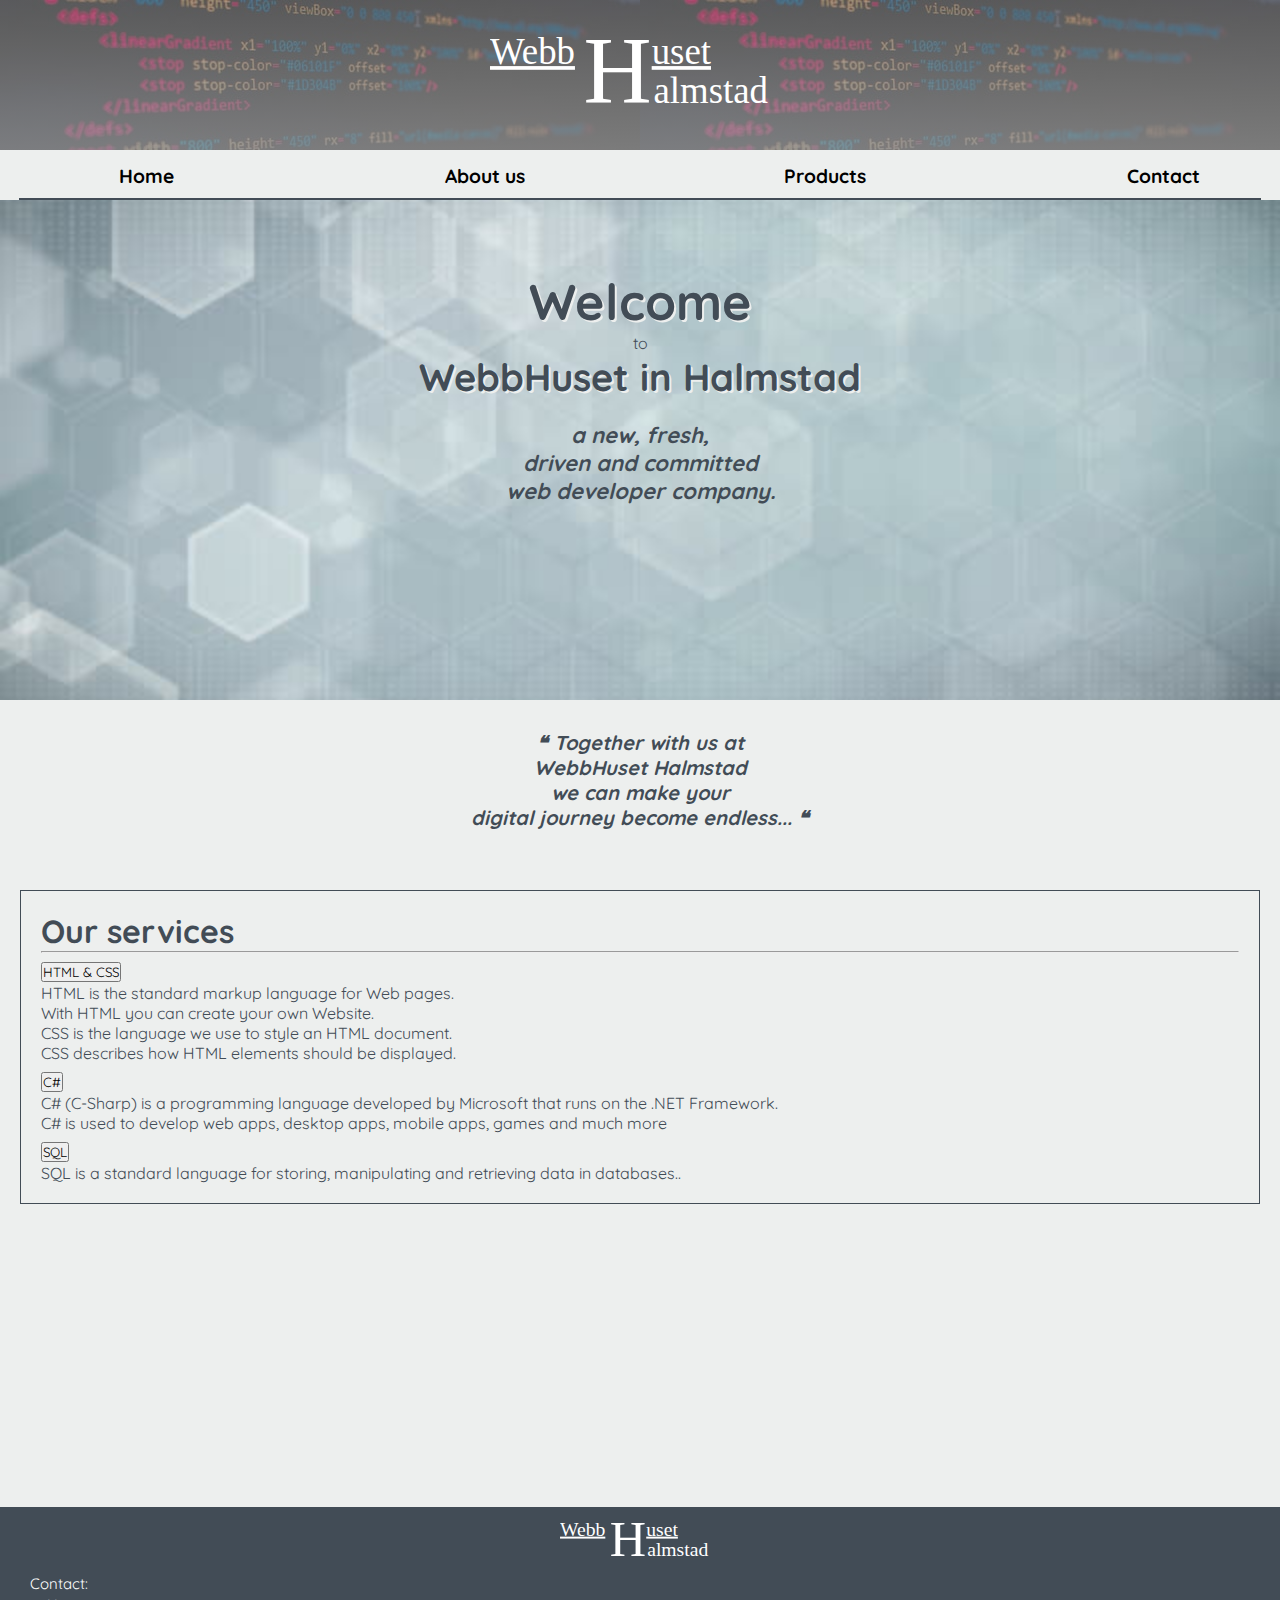
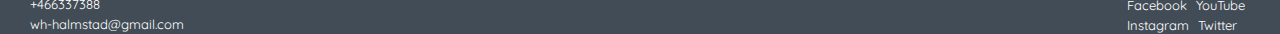
==== index.html @ 93f9631d "home-flex" ====
<!DOCTYPE html>
<html lang="en">
  <head>
   
 
    <title>WebbHuset Halmstad</title>
   
    
 
      
       <link rel="stylesheet" href="CSS/Home.css" />
       <link href="https://cdn.jsdelivr.net/npm/bootstrap@5.0.0-beta1/dist/css/bootstrap.min.css" rel="stylesheet" integrity="sha384-giJF6kkoqNQ00vy+HMDP7azOuL0xtbfIcaT9wjKHr8RbDVddVHyTfAAsrekwKmP1" crossorigin="anonymous">
    
       <link rel="stylesheet" href="CSS/Style.css" />
      
    <meta charset="utf-8">
    <meta name="viewport" content="width=device-width, initial-scale=1, shrink-to-fit=no">

  </head>
  <body><i class="fad fa-quote-right"></i>
  
    <!--Header-->

    <div class="container-head">
      <header>
        <div class="logo-div">
          <a href="/index.html"><img src="../IMAGES/WebbHusetHalmstadNavyBlue.svg"alt="WebbHuset Halmstad" class="logo1"/></a>
          <a href="/index.html"><img src="../IMAGES/WebbHusetHalmstadWhite.svg"alt="WebbHuset Halmstad" class="logo2"/></a>
  
        </div>
        <nav>
          <a href="#" class="hide-desktop">
            <img src="../IMAGES/Menu.svg" alt="toggle menu" class="menu" id="menu"/>
          </a>

          <ul class="show-desktop hide-mobile" id="nav">
            <li id="exit" class="exit-btn hide-desktop"><img src="../IMAGES/Exitbtnwhite2.0.svg" alt=""/>
            </li>
            <li><a href="index.html">Home</a></li>
            <li><a href="/HTML/Aboutus.html">About us</a></li>
            <li><a href="/HTML/Products.html">Products</a></li>
            <li><a href="/HTML/Contact.html">Contact</a></li>
          </ul>

          <hr class="header-line">
        </nav>
      </header>
    </div>

    <!--End header-->

    <!-- START Hompage -->
    
      <div class="home-container">
        <div class="home-background">
          <div class="home-text">
            <h1>Welcome </h1>
            to 
            <h2> WebbHuset in Halmstad</h2>
            <br>
            <h3>a new, fresh,
             <br> 
               driven and committed
            <br>
             web developer company.</h3>
            <br>
          </div>  
        </div>
       
         
          <div class="slogan">
            
            <h4>❝ Together with us at 
              <br>
              WebbHuset Halmstad 
              <br>
              we can make your 
              <br>
              digital journey become endless... ❝</h4>
              
          </div>
      
   
  
          <div class="services">
              <h1>Our services</h1>
              <hr>
                  <div class="accordion accordion-flush" id="accordionFlushExample">
                  <div class="accordion-item">
                    <h2 class="accordion-header" id="flush-headingOne">
                      <button class="accordion-button collapsed" type="button" data-bs-toggle="collapse" data-bs-target="#flush-collapseOne" aria-expanded="false" aria-controls="flush-collapseOne">
                        HTML & CSS
                      </button>
                    </h2>
                    <div id="flush-collapseOne" class="accordion-collapse collapse" aria-labelledby="flush-headingOne" data-bs-parent="#accordionFlushExample">
                      <div class="accordion-body">
                        HTML is the standard markup language for Web pages.
                        <br>
                        With HTML you can create your own Website.
                      <br>
                      CSS is the language we use to style an HTML document.
                        <br>
                      CSS describes how HTML elements should be displayed.</div>
                    </div>
                  </div>
                  <div class="accordion-item">
                    <h2 class="accordion-header" id="flush-headingTwo">
                      <button class="accordion-button collapsed" type="button" data-bs-toggle="collapse" data-bs-target="#flush-collapseTwo" aria-expanded="false" aria-controls="flush-collapseTwo">
                        C#
                      </button>
                    </h2>
                    <div id="flush-collapseTwo" class="accordion-collapse collapse" aria-labelledby="flush-headingTwo" data-bs-parent="#accordionFlushExample">
                      <div class="accordion-body">
                        C# (C-Sharp) is a programming language developed by Microsoft that runs on the .NET Framework.
                        <br>
                        C# is used to develop web apps, desktop apps, mobile apps, games and much more
                    </div>
                    </div>
                  </div>
                  <div class="accordion-item">
                    <h2 class="accordion-header" id="flush-headingThree">
                      <button class="accordion-button collapsed" type="button" data-bs-toggle="collapse" data-bs-target="#flush-collapseThree" aria-expanded="false" aria-controls="flush-collapseThree">
                        SQL
                      </button>
                    </h2>
                    <div id="flush-collapseThree" class="accordion-collapse collapse" aria-labelledby="flush-headingThree" data-bs-parent="#accordionFlushExample">
                      <div class="accordion-body"> SQL is a standard language for storing, manipulating and retrieving data in databases..</div>
                    </div>
                  </div>
                </div> 
          </div>            
    </div>
  


    <!-- End homepage-->

    
    <!--Footer-->

    <footer>
      <div class="footer-img">
        <img src="../IMAGES/WebbHusetHalmstadWhite.svg" alt="" />
      </div>
    
    
      <div id="footer-contact">
        <p>Contact:</p> 
        <ul>
          <li><a href="tel:+466337388">+466337388</a></li>
          <li><a href="mailto:wh-halmstad@gmail.com">wh-halmstad@gmail.com</a></li>
        </ul>
      </div>
    
      <div id="footer-socialmedia">
        <ul>
        <a href="https://www.facebook.com/edward.blom.50" target="_blank">Facebook</a>
        <a href="https://www.youtube.com/channel/UCk7eWKZqL73gvDHDbUajAyQ" target="_blank">YouTube</a>
    
        <br />
        <a href="https://www.instagram.com/edward_blom/?hl=sv" target="_blank"
        >Instagram</a
        >
        <a
        href="https://twitter.com/Edward_Blom?ref_src=twsrc%5Egoogle%7Ctwcamp%5Eserp%7Ctwgr%5Eauthor" target="_blank">Twitter</a>
        </ul>
      </div>
    
    </footer>
    <!--End footer-->

    <script>
      var menu = document.getElementById("menu");
      var nav = document.getElementById("nav");
      var exit = document.getElementById("exit");

      menu.addEventListener("click", function (e) {
        nav.classList.toggle("hide-mobile");
        e.preventDefault();
      });

      exit.addEventListener("click", function (e) {
        nav.classList.add("hide-mobile");
        e.preventDefault();
      });

    </script>
  <script src="https://cdn.jsdelivr.net/npm/bootstrap@5.0.0-beta1/dist/js/bootstrap.bundle.min.js" integrity="sha384-ygbV9kiqUc6oa4msXn9868pTtWMgiQaeYH7/t7LECLbyPA2x65Kgf80OJFdroafW" crossorigin="anonymous"></script>

  </body>
</html>
---- CSS/Home.css ----
@import url("https://fonts.googleapis.com/css2?family=Quicksand:wght@300&display=swap");
*{
    margin: 0;
    padding: 0;
    
}
nav ul li a:hover{
    color:white;
}




.home-container{
    display: flex;
    flex-direction: column;
    background-color: #edefee;
    color: #424c56;

}

.home-background{
    background-image:  url(/IMAGES/home-picture.jpg);
    background-color: #edefee;
    height: 500px;
    background-position: center;
    background-repeat: no-repeat;
    background-size: cover;
 
}
.home-text{
    text-align: center;
    top: 50%;
    left: 50%;    
}

.home-text h1{
    margin-top: 70px;;
    text-shadow: 2px 2px #edefee;
    font-size: 50px;
    font-weight: bolder;
}



.home-text h2{
    text-shadow: 2px 2px #edefee;
    font-size: 38px;
    font-weight: bold;
    
    
}

.home-text h3{
    font-weight: bold;
    font-size: 22px;
    font-style: italic;
    
}

.slogan h4{
    
    padding: 0 10px; 
    font-style: italic;
    font-size: 20px;
    text-align: center;
    margin:  30px 20px;
}


.services{
    margin:  30px 20px;
    border:1px solid #424c56;
    padding:20px;
   
}


/*media queries*/
@media screen and (min-width: 768px) {

    hr.header-line {
        
    }
.home-container{
    margin-top: 50px;
    margin-bottom: 250px;;
}


/*
.services{
 
     width: 60%; 
     float: left;
     position: flex;

     
}
.aside-container{
   position: flex;
    float:right;
    width: 30%;
    
    margin:0;
}

*/
}
---- CSS/Style.css ----
@import url("https://fonts.googleapis.com/css2?family=Quicksand:wght@300&display=swap");
* {
  font-family: "Quicksand", sans-serif, Arial, Helvetica, sans-serif !important;
  margin: 0;
  padding: 0;
}
p {
  margin: 0;
  padding: 0;
}
html {
  background-color: #edefee;
  color: #424c56;
}

.header-line {
  display: none;
  opacity: 1;
}

body {
  margin: 0;

  padding-bottom: 150px;
  position: relative;
  min-height: 100vh;
  background-color: #edefee;
}
a {
  text-decoration: none;
}

ul {
  list-style-type: none;
  margin: 0;
  padding: 0;
}

nav ul {
  position: fixed;
  width: 45%;
  top: 0;
  right: 0;
  text-align: left;
  background: #424c56;
  height: 100%;
  padding-top: 3em;
  z-index: 1;
}

nav ul li a {
  color: white;
  display: block;
  width: 100%;
  padding: 1em 2em;
}

.exit-btn {
  margin-bottom: 1em;
  margin-top: -2em;
  padding: 0 1.4em;
  text-align: right;
}

.exit-btn img {
  width: 15px;
  cursor: pointer;
}
/*Header*/

.container-head {
  text-align: center;
  padding: 0 1.2em;
  background-color: #e9e8e8;
}

.logo1 {
  width: 150px;
}

.logo2 {
  width: 150px;
  display: none;
}

header {
  display: flex;
  justify-content: space-between;
}

.menu {
  width: 25px;
  margin-top: 50%;
}

.hide-mobile {
  display: none;
}

/*End Header*/

/*Footer */

footer {
  position: absolute;
  bottom: 0;
  width: 100%;
  background-color: #424c56;
}

footer a {
  color: white;
  text-decoration: none;
}

footer a:hover {
  color: rgb(236, 220, 220);
}

footer p {
  color: white;
  font-size: 10px;
}

.footer-img {
  text-align: center;
}

.footer-img img {
  width: 10rem;
}

#footer-contact {
  float: left;
  flex-direction: column;
}

#footer-contact p {
  font-size: 15px;
  margin-left: 5px;
}

#footer-contact a {
  font-size: 13px;
  padding-left: 5px;
}

#footer-socialmedia {
  height: 100%;
  float: right;
  flex-direction: column;
}

#footer-socialmedia ul {
  right: 0;
  margin-top: 20px;
  margin-right: 5px;
}

#footer-socialmedia a {
  font-size: 13px;
  padding-right: 5px;
}

/*end Footer */

@media screen and (min-width: 768px) {
  .logo-div {
    position: absolute;
    width: 100%;
  }

  .logo1 {
    display: none;
  }

  .logo2 {
    padding-top: 10px;
    width: 300px;
    display: initial;
  }

  .hide-mobile {
    padding: 0;
    margin: 0;
  }
  .show-desktop {
    margin: 0;
    padding: 0;
  }
  .hide-desktop {
    display: none;
  }

  .container-head {
    background: linear-gradient(
        to bottom,
        rgba(141, 141, 141, 0.5) 0%,
        rgba(145, 145, 145, 0.8) 100%
      ),
      url(/IMAGES/HeaderPicture.jpg);
    height: 150px;
  }

  header {
    height: 200px;
    width: 100%;
    position: relative;
    z-index: 10;
  }
  .header-line {
    display: block;
    margin-top: 10px;
    border: 1px solid #424c56;
    background-color: #424c56;
<<<<<<< HEAD
    background: #424c56;
    opacity: 1;
    

=======
>>>>>>> 3a9a7805f7601fbe3c0619eb1c26429d4a497366
  }

  .container-head nav {
    bottom: 0;
    right: 0;
    width: 100%;
    position: absolute;
  }

  .container-head nav ul {
    background: transparent;
    display: flex;
    position: initial;
    width: 100%;
    margin: 0;
    padding: 0;
    text-align: center;
    justify-content: space-between;
  }

  .container-head nav ul li {
    padding: 0 5% 0 5%;
  }

  .container-head nav ul li a {
    color: black;
    font-size: 1.2em;
    font-weight: bold;
    padding: 0;
    width: 100px;
  }

  .container-head nav ul li a:hover {
    color: #0480b1;
  }
}

@media screen and (min-width: 1024px) {
  .logo-div {
    width: 100%;
  }

  .logo1 {
    display: none;
  }

  .logo2 {
    display: initial;
  }

  .container-head ul li a {
    margin-left: 15%;
    font-size: 30px;
    transition: 0.3s ease color;
  }
  .container-head nav ul li a:hover {
    color: #0480b1;
  }
}

@media screen and (min-width: 1200px) {
  #footer-contact {
    margin-left: 25px;
  }

  #footer-socialmedia {
    margin-right: 25px;
  }
}

@media screen and (min-width: 1920px) {
}
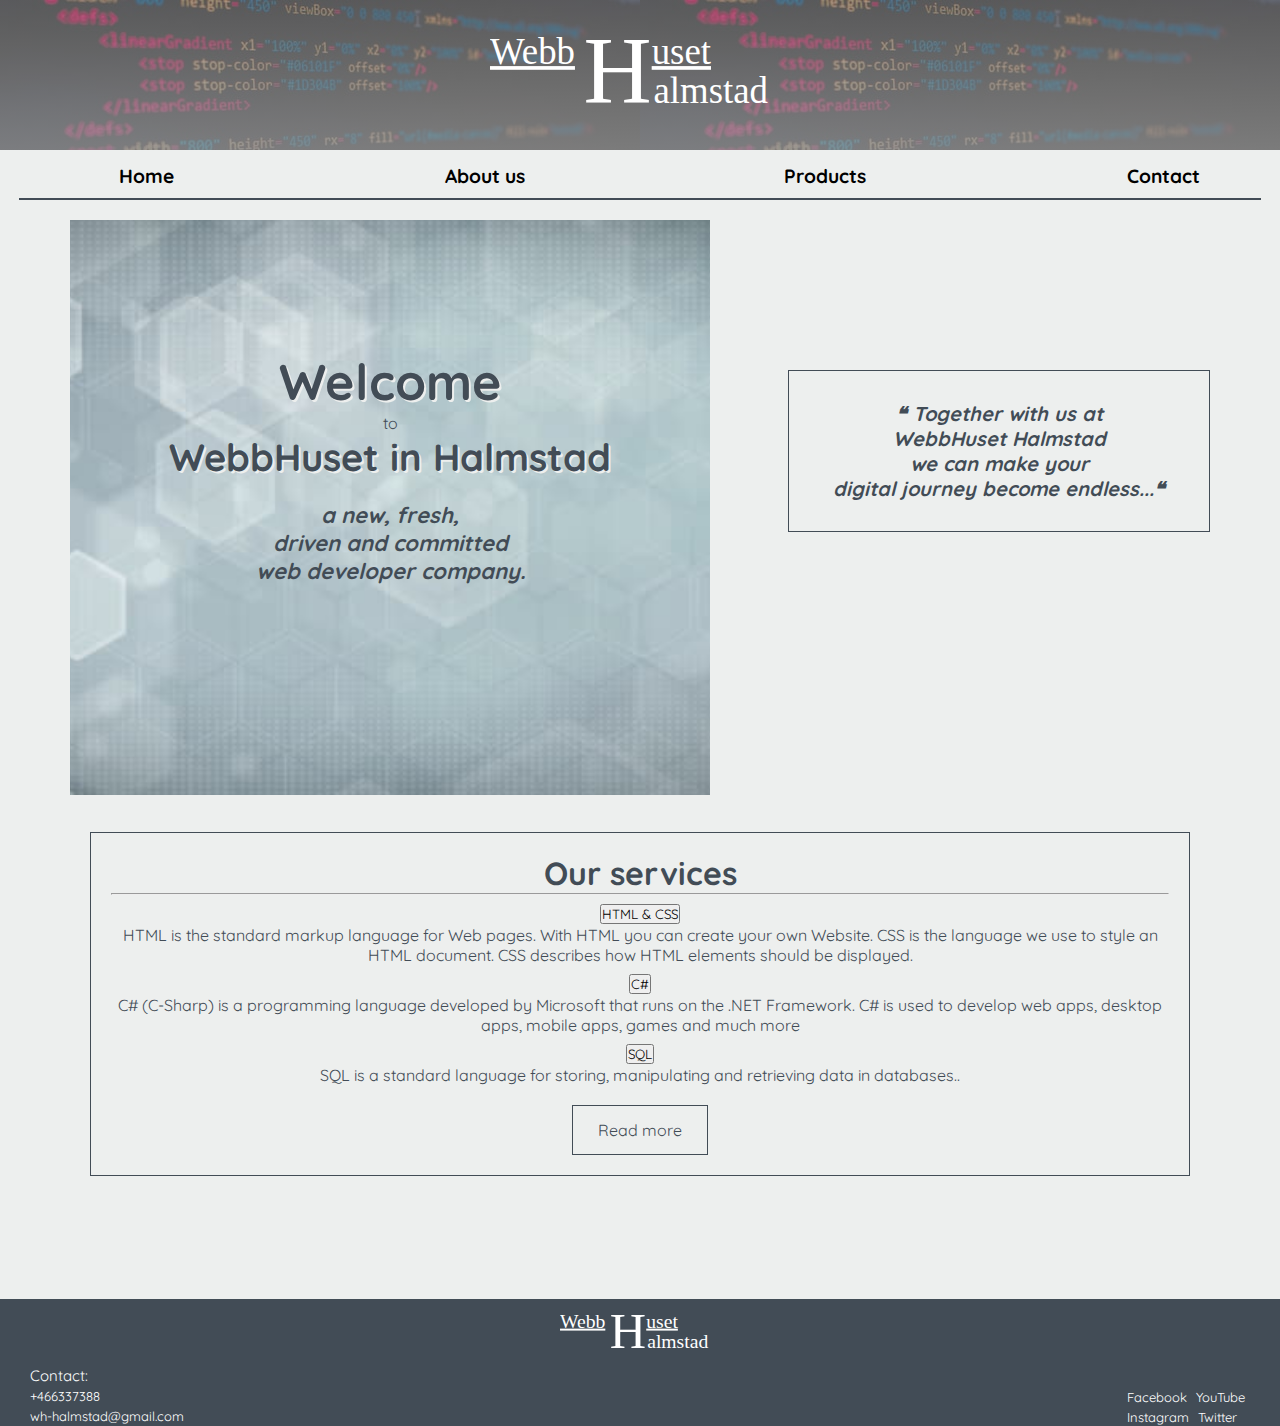
==== commit 0b085869: "desktop changes" ====
--- a/index.html
+++ b/index.html
@@ -55,7 +55,7 @@
         <div class="home-background">
           <div class="home-text">
             <h1>Welcome </h1>
-            to 
+            to
             <h2> WebbHuset in Halmstad</h2>
             <br>
             <h3>a new, fresh,
@@ -76,7 +76,7 @@
               <br>
               we can make your 
               <br>
-              digital journey become endless... ❝</h4>
+              digital journey become endless...❝</h4>
               
           </div>
       
@@ -95,11 +95,11 @@
                     <div id="flush-collapseOne" class="accordion-collapse collapse" aria-labelledby="flush-headingOne" data-bs-parent="#accordionFlushExample">
                       <div class="accordion-body">
                         HTML is the standard markup language for Web pages.
-                        <br>
+                        
                         With HTML you can create your own Website.
-                      <br>
+                      
                       CSS is the language we use to style an HTML document.
-                        <br>
+                        
                       CSS describes how HTML elements should be displayed.</div>
                     </div>
                   </div>
@@ -112,7 +112,7 @@
                     <div id="flush-collapseTwo" class="accordion-collapse collapse" aria-labelledby="flush-headingTwo" data-bs-parent="#accordionFlushExample">
                       <div class="accordion-body">
                         C# (C-Sharp) is a programming language developed by Microsoft that runs on the .NET Framework.
-                        <br>
+                        
                         C# is used to develop web apps, desktop apps, mobile apps, games and much more
                     </div>
                     </div>
@@ -127,7 +127,12 @@
                       <div class="accordion-body"> SQL is a standard language for storing, manipulating and retrieving data in databases..</div>
                     </div>
                   </div>
+                  <br>
                 </div> 
+                <div class="btn-servecis">
+                <a href="/HTML/Products.html" class="services-button">Read more
+                </a>
+              </div>
           </div>            
     </div>
   
--- a/CSS/Home.css
+++ b/CSS/Home.css
@@ -7,9 +7,6 @@
 nav ul li a:hover{
     color:white;
 }
-
-
-
 
 .home-container{
     display: flex;
@@ -35,75 +32,94 @@
 }
 
 .home-text h1{
-    margin-top: 70px;;
+    padding-top: 70px;
     text-shadow: 2px 2px #edefee;
     font-size: 50px;
     font-weight: bolder;
 }
 
 
-
 .home-text h2{
     text-shadow: 2px 2px #edefee;
     font-size: 38px;
-    font-weight: bold;
-    
-    
+    font-weight: bold;        
 }
 
 .home-text h3{
     font-weight: bold;
     font-size: 22px;
-    font-style: italic;
-    
+    font-style: italic;    
 }
 
-.slogan h4{
-    
+.slogan h4{    
     padding: 0 10px; 
     font-style: italic;
     font-size: 20px;
     text-align: center;
-    margin:  30px 20px;
+    margin:30px 20px;
 }
 
-
 .services{
-    margin:  30px 20px;
+    margin:30px 20px;
     border:1px solid #424c56;
     padding:20px;
-   
+    
+   }
+.btn-servecis {
+    text-align: center;
 }
+
+.services-button{
+    border:1px solid #424c56;
+    color: #424c56;     
+    padding: 14px 25px;
+    text-decoration: none;
+    display: inline-block; 
+    
+    
+    
+}
+
 
 
 /*media queries*/
 @media screen and (min-width: 768px) {
+    .header-line {
+          margin: 0;
+          padding: 0;
+    }
 
-    hr.header-line {
-        
+    .home-container{
+       flex-direction: column;
+        margin: 70px;        
     }
-.home-container{
-    margin-top: 50px;
-    margin-bottom: 250px;;
-}
+
+    .home-background{
+        position:absolute;
+        height: 575px;
+        width: 50%;        
+    }
+
+    .home-text{
+        margin: 60px;
+
+    }
+    .slogan{
+        position: relative;
+          
+        border:1px solid #424c56;
+        margin-top: 150px;
+        margin-left: 63%;
+       
+  
+    }
+ 
+
+    .services{   
+        position: relative;
+        text-align: center;
+        margin-top: 300px;                  
+    }
 
 
-/*
-.services{
- 
-     width: 60%; 
-     float: left;
-     position: flex;
-
-     
-}
-.aside-container{
-   position: flex;
-    float:right;
-    width: 30%;
-    
-    margin:0;
-}
-
-*/
 }--- a/CSS/Style.css
+++ b/CSS/Style.css
@@ -20,12 +20,12 @@
 
 body {
   margin: 0;
-
   padding-bottom: 150px;
   position: relative;
   min-height: 100vh;
   background-color: #edefee;
 }
+
 a {
   text-decoration: none;
 }
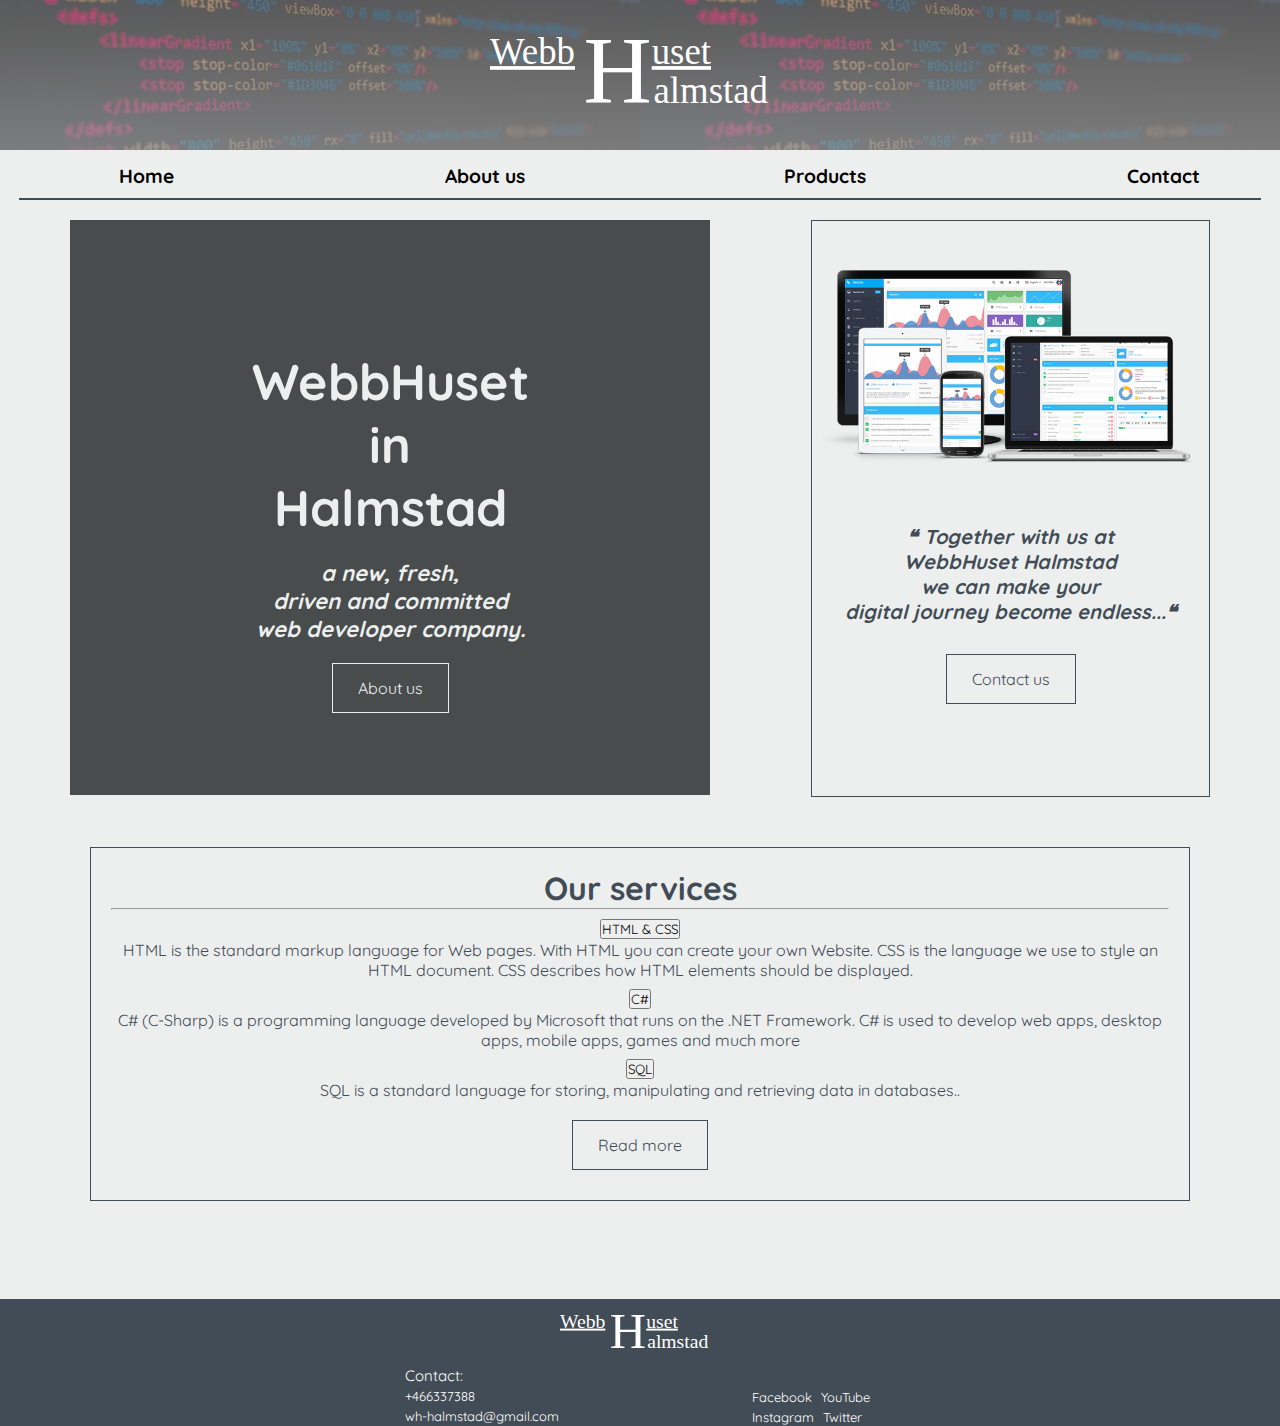
==== commit 6275fc67: "home adjustments" ====
--- a/index.html
+++ b/index.html
@@ -54,32 +54,42 @@
       <div class="home-container">
         <div class="home-background">
           <div class="home-text">
-            <h1>Welcome </h1>
-            to
-            <h2> WebbHuset in Halmstad</h2>
-            <br>
-            <h3>a new, fresh,
+
+         <h1>WebbHuset<br>
+            in 
+            <br>
+            Halmstad</h1>
+            <br>
+            <h2>a new, fresh,
              <br> 
                driven and committed
             <br>
-             web developer company.</h3>
-            <br>
+             web developer company.</h2>
+            <br>
+            <div class="btn-aboutus">
+              <a href="/HTML/Aboutus.html" class="aboutus-button">About us
+              </a>
+            </div>
           </div>  
         </div>
        
          
-          <div class="slogan">
-            
-            <h4>❝ Together with us at 
+          <div class="slogan">  
+            <img src="/IMAGES/home-imagebox.png" class="slogan-image" alt="" />
+           
+            <h3>❝ Together with us at 
               <br>
               WebbHuset Halmstad 
               <br>
               we can make your 
               <br>
-              digital journey become endless...❝</h4>
-              
+              digital journey become endless...❝</h3>
+              <div class="btn-contact">
+                <a href="/HTML/Contact.html" class="contact-button">Contact us
+                </a>
+              </div>
           </div>
-      
+          
    
   
           <div class="services">
--- a/CSS/Home.css
+++ b/CSS/Home.css
@@ -30,28 +30,46 @@
     top: 50%;
     left: 50%;    
 }
-
 .home-text h1{
     padding-top: 70px;
     text-shadow: 2px 2px #edefee;
     font-size: 50px;
-    font-weight: bolder;
+       
 }
 
-
 .home-text h2{
-    text-shadow: 2px 2px #edefee;
-    font-size: 38px;
-    font-weight: bold;        
-}
-
-.home-text h3{
     font-weight: bold;
     font-size: 22px;
     font-style: italic;    
 }
+.btn-aboutus, .btn-contact, .btn-servecis{
+    text-align: center;
+}
+.btn-aboutus, .btn-contact, .btn-servecis a:hover{
+    color: #424c56;  
+}
+.aboutus-button, .services-button, .contact-button{
+    border:1px solid #424c56;
+    color: #424c56;     
+    padding: 14px 25px;
+    text-decoration: none;
+    display: inline-block;   
+    margin-bottom: 10px;   
+}
 
-.slogan h4{    
+.slogan{
+    position: relative;
+    border:1px solid #424c56;
+    margin:30px 20px;
+}
+
+.slogan-image{   
+    width: 100%;
+    height: 100%;
+    background-color: #edefee;   
+}
+
+.slogan h3{    
     padding: 0 10px; 
     font-style: italic;
     font-size: 20px;
@@ -59,26 +77,14 @@
     margin:30px 20px;
 }
 
+
 .services{
-    margin:30px 20px;
+    margin:5px 20px;
     border:1px solid #424c56;
     padding:20px;
     
    }
-.btn-servecis {
-    text-align: center;
-}
 
-.services-button{
-    border:1px solid #424c56;
-    color: #424c56;     
-    padding: 14px 25px;
-    text-decoration: none;
-    display: inline-block; 
-    
-    
-    
-}
 
 
 
@@ -90,36 +96,55 @@
     }
 
     .home-container{
-       flex-direction: column;
-        margin: 70px;        
+        flex-direction: column;
+        margin: 70px;     
     }
 
     .home-background{
         position:absolute;
         height: 575px;
-        width: 50%;        
+        width: 50%;  
+        background-image: none;
+        color: #edefee;
+        background-color: #484c4d; 
     }
 
     .home-text{
         margin: 60px;
+        text-shadow: none;
+    }
 
+    .home-text h1{
+        text-shadow: none;
     }
-    .slogan{
-        position: relative;
-          
-        border:1px solid #424c56;
-        margin-top: 150px;
-        margin-left: 63%;
+
+  
+
+    .aboutus-button{
+        border:1px solid #edefee;
+        color: #edefee;  
+    }
+
+
+   .slogan{
+       position:relative;
+       margin:0 0 0 65%;
        
-  
-    }
- 
+        height:575px;
+    
+   }
+   .slogan-image{
+    margin: 40px 10px 20px;
+    width: 95%;
+    height: auto;
+   }
 
     .services{   
         position: relative;
         text-align: center;
-        margin-top: 300px;                  
+        margin-top: 50px;                  
     }
 
 
+
 }--- a/CSS/Style.css
+++ b/CSS/Style.css
@@ -212,14 +212,9 @@
     display: block;
     margin-top: 10px;
     border: 1px solid #424c56;
-    background-color: #424c56;
-<<<<<<< HEAD
-    background: #424c56;
     opacity: 1;
     
 
-=======
->>>>>>> 3a9a7805f7601fbe3c0619eb1c26429d4a497366
   }
 
   .container-head nav {
@@ -282,13 +277,35 @@
 
 @media screen and (min-width: 1200px) {
   #footer-contact {
-    margin-left: 25px;
+    margin-left: 400px;
   }
 
   #footer-socialmedia {
-    margin-right: 25px;
-  }
-}
-
-@media screen and (min-width: 1920px) {
-}
+    margin-right: 400px;
+  }
+}
+
+
+@media screen and (min-width: 1500px) {
+
+  #footer-contact {
+    margin-left: 500px;
+  }
+
+  #footer-socialmedia {
+    margin-right: 500px;
+  }
+}
+
+
+@media screen and (min-width: 1850px) {
+
+  #footer-contact {
+    margin-left: 600px;
+  }
+
+  #footer-socialmedia {
+    margin-right: 600px;
+  }
+
+}
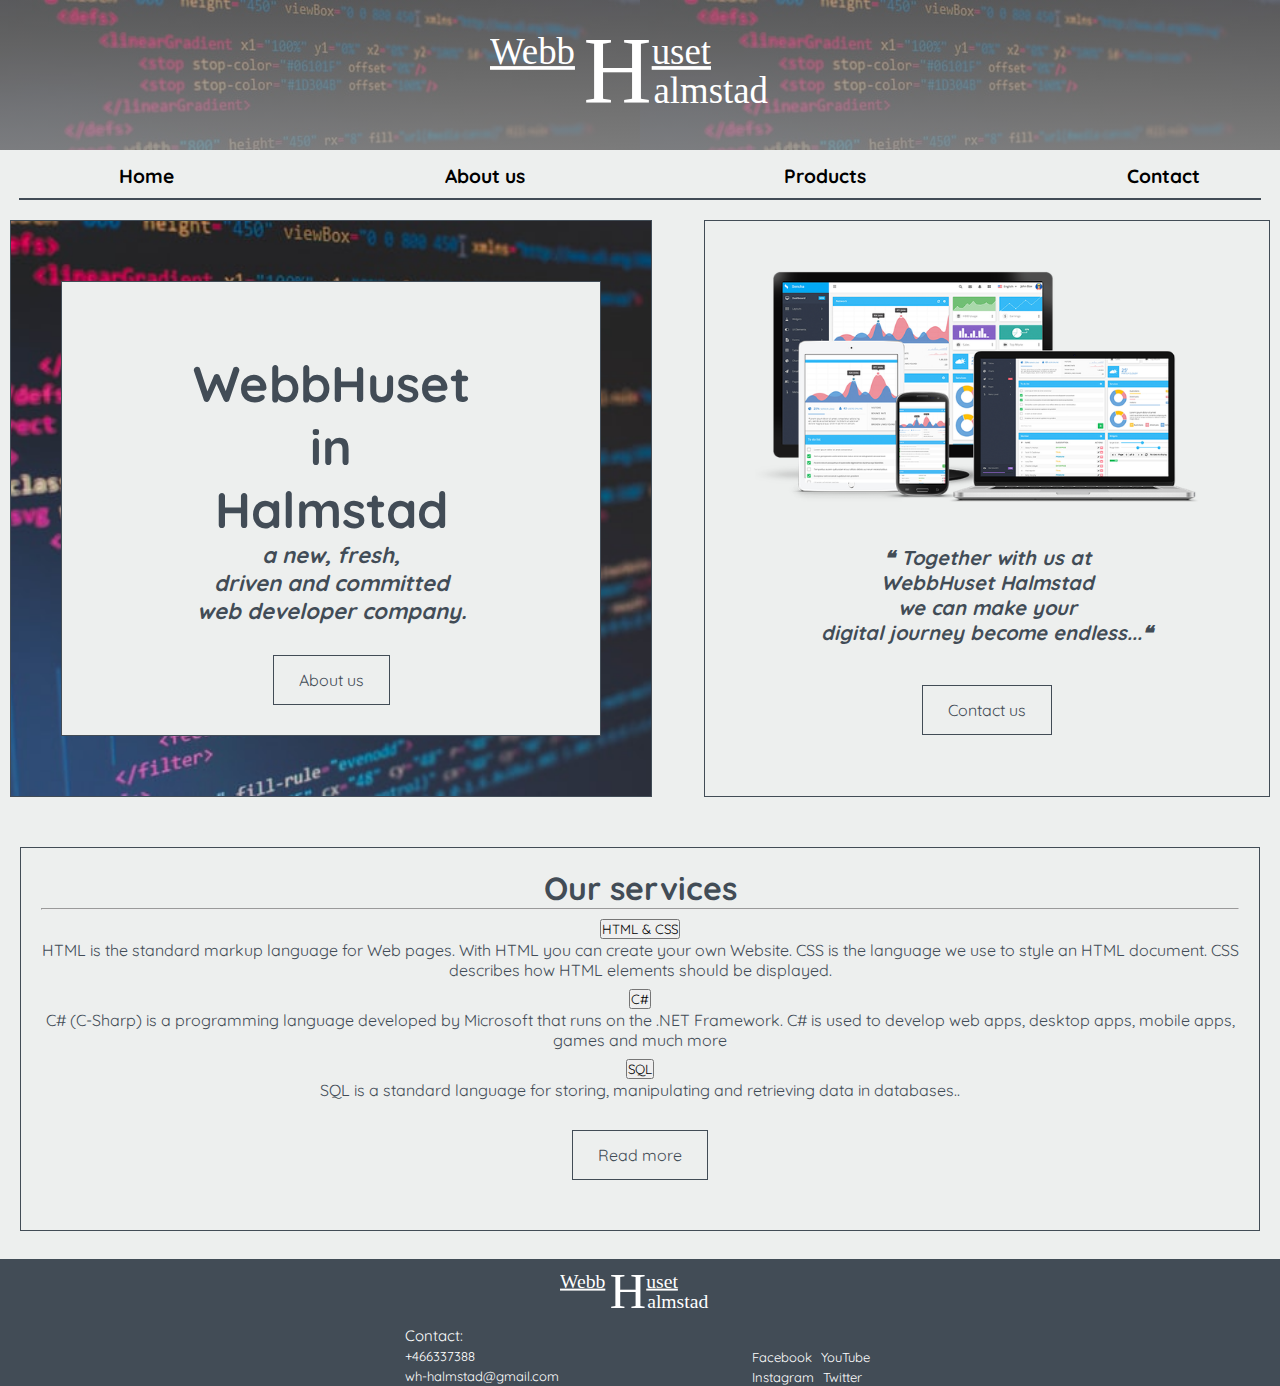
==== commit 3e0cb23d: "ok responsive" ====
--- a/index.html
+++ b/index.html
@@ -50,104 +50,102 @@
     <!--End header-->
 
     <!-- START Hompage -->
-    
-      <div class="home-container">
-        <div class="home-background">
-          <div class="home-text">
-
-         <h1>WebbHuset<br>
-            in 
-            <br>
-            Halmstad</h1>
-            <br>
-            <h2>a new, fresh,
-             <br> 
-               driven and committed
-            <br>
-             web developer company.</h2>
-            <br>
-            <div class="btn-aboutus">
-              <a href="/HTML/Aboutus.html" class="aboutus-button">About us
-              </a>
+
+    <main class="home-container">
+
+      <section class="home-background">
+        <div class="home-text">
+          <h1>WebbHuset
+          <br>
+          in 
+          <br>          
+          Halmstad</h1>
+          
+          <h2>a new, fresh,
+          <br> 
+          driven and committed
+          <br>
+          web developer company.
+          </h2>          
+
+          <div class="btn-aboutus">
+            <a href="/HTML/Aboutus.html" class="aboutus-button">About us
+            </a>
+          </div>
+        </div>  
+      </section>
+       
+
+     <section class="slogan">  
+        <img src="/IMAGES/home-imagebox.png" class="slogan-image" alt="" />
+
+          <h3>❝ Together with us at 
+          <br>
+          WebbHuset Halmstad 
+          <br>
+          we can make your 
+          <br>
+          digital journey become endless...❝</h3>
+          
+          <div class="btn-contact">
+            <a href="/HTML/Contact.html" class="contact-button">Contact us</a>
+          </div>          
+      </section>       
+
+  
+      <section class="services">
+        <h1>Our services</h1>
+        <hr>
+        <div class="accordion accordion-flush" id="accordionFlushExample">
+          <div class="accordion-item">
+            <h2 class="accordion-header" id="flush-headingOne">
+              <button class="accordion-button collapsed" type="button" data-bs-toggle="collapse" data-bs-target="#flush-collapseOne" aria-expanded="false" aria-controls="flush-collapseOne">
+                HTML & CSS
+              </button>
+            </h2>
+
+            <div id="flush-collapseOne" class="accordion-collapse collapse" aria-labelledby="flush-headingOne" data-bs-parent="#accordionFlushExample">
+               <div class="accordion-body">
+                  HTML is the standard markup language for Web pages.                 
+                  With HTML you can create your own Website.                      
+                  CSS is the language we use to style an HTML document.                        
+                  CSS describes how HTML elements should be displayed.
+                </div>
             </div>
-          </div>  
+          </div>
+
+          <div class="accordion-item">
+            <h2 class="accordion-header" id="flush-headingTwo">
+              <button class="accordion-button collapsed" type="button" data-bs-toggle="collapse" data-bs-target="#flush-collapseTwo" aria-expanded="false" aria-controls="flush-collapseTwo">
+                C#
+              </button>
+            </h2>
+
+            <div id="flush-collapseTwo" class="accordion-collapse collapse" aria-labelledby="flush-headingTwo" data-bs-parent="#accordionFlushExample">
+              <div class="accordion-body">
+                C# (C-Sharp) is a programming language developed by Microsoft that runs on the .NET Framework.                       
+                C# is used to develop web apps, desktop apps, mobile apps, games and much more
+              </div>
+            </div>
+          </div>
+
+          <div class="accordion-item">
+            <h2 class="accordion-header" id="flush-headingThree">
+              <button class="accordion-button collapsed" type="button" data-bs-toggle="collapse" data-bs-target="#flush-collapseThree" aria-expanded="false" aria-controls="flush-collapseThree">
+                SQL
+              </button>
+            </h2>
+
+            <div id="flush-collapseThree" class="accordion-collapse collapse" aria-labelledby="flush-headingThree" data-bs-parent="#accordionFlushExample">
+              <div class="accordion-body"> SQL is a standard language for storing, manipulating and retrieving data in databases..</div>
+          </div>
+        </div>        
+               
+       <div class="btn-servecis">
+          <a href="/HTML/Products.html" class="services-button">Read more</a>
         </div>
-       
-         
-          <div class="slogan">  
-            <img src="/IMAGES/home-imagebox.png" class="slogan-image" alt="" />
-           
-            <h3>❝ Together with us at 
-              <br>
-              WebbHuset Halmstad 
-              <br>
-              we can make your 
-              <br>
-              digital journey become endless...❝</h3>
-              <div class="btn-contact">
-                <a href="/HTML/Contact.html" class="contact-button">Contact us
-                </a>
-              </div>
-          </div>
-          
-   
-  
-          <div class="services">
-              <h1>Our services</h1>
-              <hr>
-                  <div class="accordion accordion-flush" id="accordionFlushExample">
-                  <div class="accordion-item">
-                    <h2 class="accordion-header" id="flush-headingOne">
-                      <button class="accordion-button collapsed" type="button" data-bs-toggle="collapse" data-bs-target="#flush-collapseOne" aria-expanded="false" aria-controls="flush-collapseOne">
-                        HTML & CSS
-                      </button>
-                    </h2>
-                    <div id="flush-collapseOne" class="accordion-collapse collapse" aria-labelledby="flush-headingOne" data-bs-parent="#accordionFlushExample">
-                      <div class="accordion-body">
-                        HTML is the standard markup language for Web pages.
-                        
-                        With HTML you can create your own Website.
-                      
-                      CSS is the language we use to style an HTML document.
-                        
-                      CSS describes how HTML elements should be displayed.</div>
-                    </div>
-                  </div>
-                  <div class="accordion-item">
-                    <h2 class="accordion-header" id="flush-headingTwo">
-                      <button class="accordion-button collapsed" type="button" data-bs-toggle="collapse" data-bs-target="#flush-collapseTwo" aria-expanded="false" aria-controls="flush-collapseTwo">
-                        C#
-                      </button>
-                    </h2>
-                    <div id="flush-collapseTwo" class="accordion-collapse collapse" aria-labelledby="flush-headingTwo" data-bs-parent="#accordionFlushExample">
-                      <div class="accordion-body">
-                        C# (C-Sharp) is a programming language developed by Microsoft that runs on the .NET Framework.
-                        
-                        C# is used to develop web apps, desktop apps, mobile apps, games and much more
-                    </div>
-                    </div>
-                  </div>
-                  <div class="accordion-item">
-                    <h2 class="accordion-header" id="flush-headingThree">
-                      <button class="accordion-button collapsed" type="button" data-bs-toggle="collapse" data-bs-target="#flush-collapseThree" aria-expanded="false" aria-controls="flush-collapseThree">
-                        SQL
-                      </button>
-                    </h2>
-                    <div id="flush-collapseThree" class="accordion-collapse collapse" aria-labelledby="flush-headingThree" data-bs-parent="#accordionFlushExample">
-                      <div class="accordion-body"> SQL is a standard language for storing, manipulating and retrieving data in databases..</div>
-                    </div>
-                  </div>
-                  <br>
-                </div> 
-                <div class="btn-servecis">
-                <a href="/HTML/Products.html" class="services-button">Read more
-                </a>
-              </div>
-          </div>            
-    </div>
-  
-
-
+      </section>  
+    </main>
     <!-- End homepage-->
 
     
--- a/CSS/Home.css
+++ b/CSS/Home.css
@@ -40,12 +40,13 @@
 .home-text h2{
     font-weight: bold;
     font-size: 22px;
-    font-style: italic;    
+    font-style: italic; 
+    
 }
 .btn-aboutus, .btn-contact, .btn-servecis{
     text-align: center;
 }
-.btn-aboutus, .btn-contact, .btn-servecis a:hover{
+.btn-aboutus:hover, .btn-contact:hover, .btn-servecis:hover{
     color: #424c56;  
 }
 .aboutus-button, .services-button, .contact-button{
@@ -54,7 +55,7 @@
     padding: 14px 25px;
     text-decoration: none;
     display: inline-block;   
-    margin-bottom: 10px;   
+    margin:30px 20px;  
 }
 
 .slogan{
@@ -96,41 +97,42 @@
     }
 
     .home-container{
-        flex-direction: column;
-        margin: 70px;     
+        
+        margin-top: 70px;     
     }
 
     .home-background{
         position:absolute;
         height: 575px;
         width: 50%;  
-        background-image: none;
-        color: #edefee;
-        background-color: #484c4d; 
+        background-image:  url(/IMAGES/HeaderPicture.jpg);
+  
+        margin-left: 10px;
+        border:1px solid #424c56;
     }
 
     .home-text{
-        margin: 60px;
+        border:1px solid #424c56;
+        margin: 60px 50px;
         text-shadow: none;
+        background-color: #edefee;
+       
     }
 
     .home-text h1{
         text-shadow: none;
     }
 
-  
-
-    .aboutus-button{
-        border:1px solid #edefee;
-        color: #edefee;  
+    .aboutus-button a:hover{
+        color: #edefee;
     }
 
 
    .slogan{
        position:relative;
-       margin:0 0 0 65%;
-       
-        height:575px;
+       margin:0 0 0 60%;
+       height:575px;
+       margin-right: 10px;
     
    }
    .slogan-image{
@@ -144,7 +146,47 @@
         text-align: center;
         margin-top: 50px;                  
     }
+}
 
 
 
+
+
+
+
+@media screen and (min-width: 1024px) {
+
+    .home-background{
+       margin-left: 10px;
+        width: 50%;  
+       
+      
+        border:1px solid #424c56;
+    }
+    .slogan{
+        position:relative;
+        margin:0 10px 0 55%;
+        height:575px;
+     
+    }
+
+       .slogan-image{
+    margin: 40px 10px 20px;
+    width: 85%;
+    height: auto;
+   }
+
+}
+
+@media screen and (min-width: 1200px){
+
+    .slogan h3{    
+        margin:10px 20px;
+    }
+
+    
+    .slogan-image{
+       margin-left: 50px;
+        width: 80%;
+       }
 }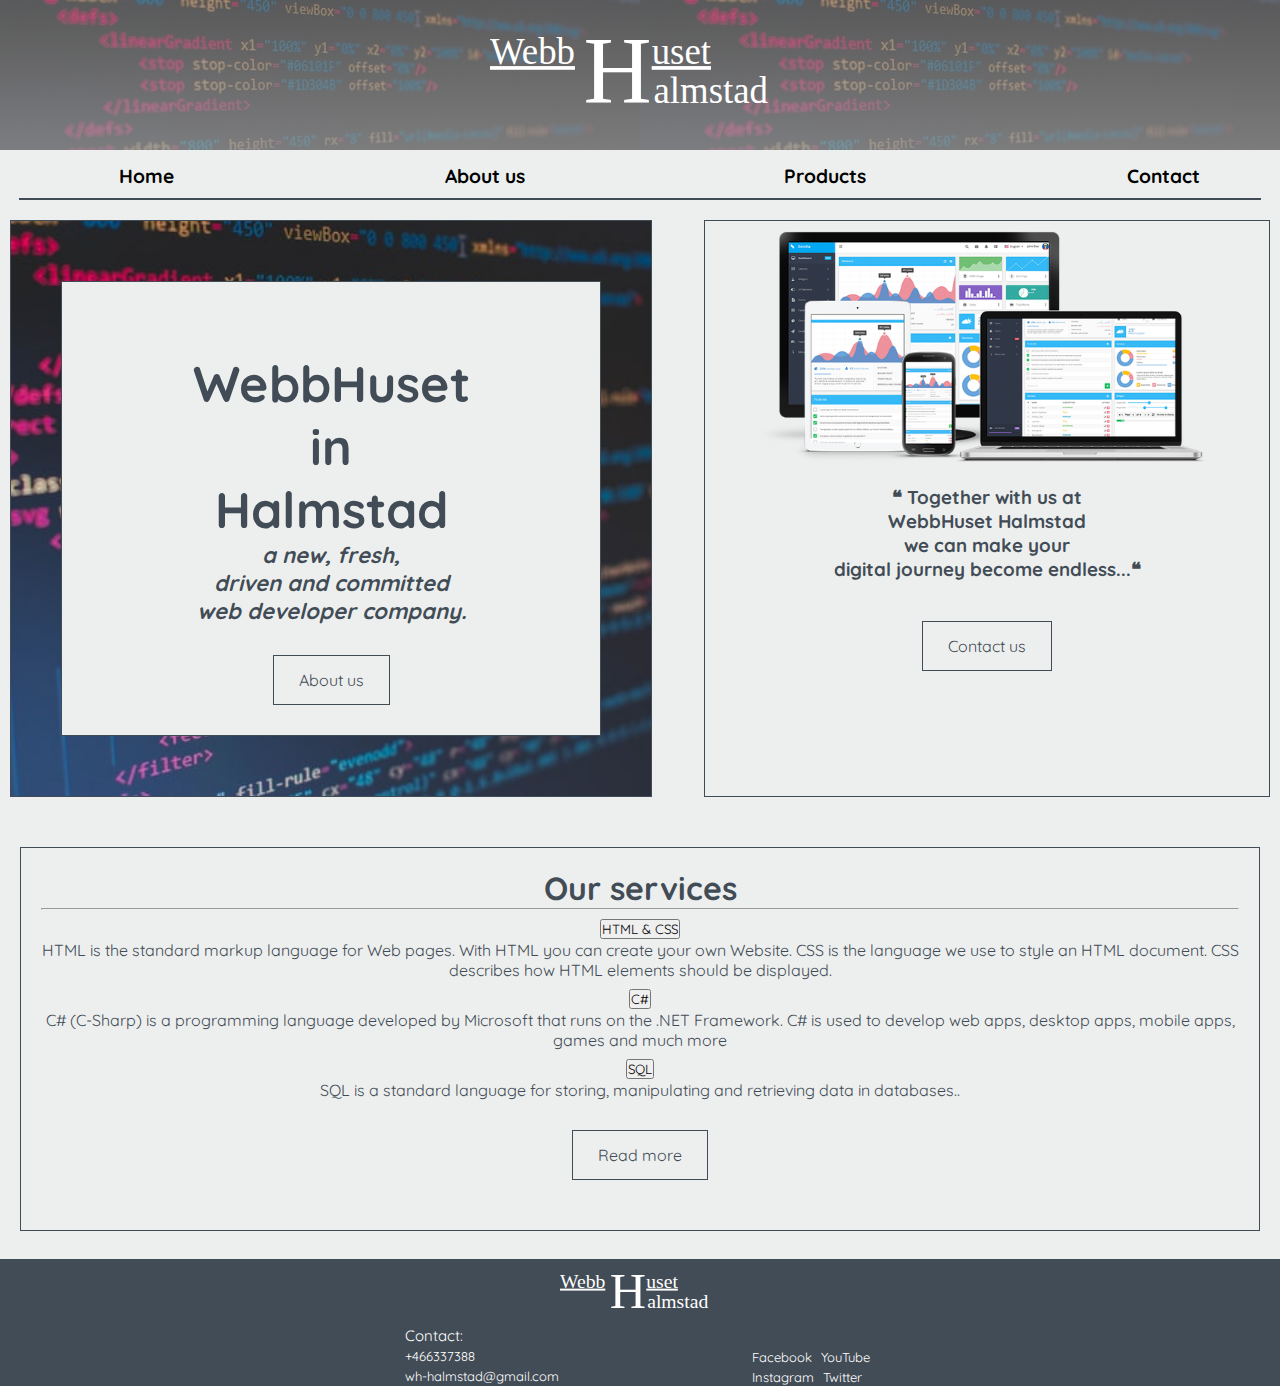
==== commit 311eeb9d: "some changes" ====
--- a/index.html
+++ b/index.html
@@ -34,7 +34,7 @@
           </a>
 
           <ul class="show-desktop hide-mobile" id="nav">
-            <li id="exit" class="exit-btn hide-desktop"><img src="../IMAGES/Exitbtnwhite2.0.svg" alt=""/>
+            <li id="exit" class="exit-btn hide-desktop"><img src="../IMAGES/Exitbtnwhite2.0.svg" alt="exit button"/>
             </li>
             <li><a href="index.html">Home</a></li>
             <li><a href="/HTML/Aboutus.html">About us</a></li>
@@ -54,7 +54,7 @@
     <main class="home-container">
 
       <section class="home-background">
-        <div class="home-text">
+        <div id="home-text">
           <h1>WebbHuset
           <br>
           in 
@@ -68,8 +68,8 @@
           web developer company.
           </h2>          
 
-          <div class="btn-aboutus">
-            <a href="/HTML/Aboutus.html" class="aboutus-button">About us
+          <div id="btn-aboutus">
+            <a href="/HTML/Aboutus.html" id="aboutus-button">About us
             </a>
           </div>
         </div>  
@@ -77,7 +77,7 @@
        
 
      <section class="slogan">  
-        <img src="/IMAGES/home-imagebox.png" class="slogan-image" alt="" />
+        <img src="/IMAGES/home-imagebox.png" class="slogan-image" alt="different devices" />
 
           <h3>❝ Together with us at 
           <br>
@@ -87,8 +87,8 @@
           <br>
           digital journey become endless...❝</h3>
           
-          <div class="btn-contact">
-            <a href="/HTML/Contact.html" class="contact-button">Contact us</a>
+          <div id="btn-contact">
+            <a href="/HTML/Contact.html" id="contact-button">Contact us</a>
           </div>          
       </section>       
 
@@ -141,8 +141,8 @@
           </div>
         </div>        
                
-       <div class="btn-servecis">
-          <a href="/HTML/Products.html" class="services-button">Read more</a>
+       <div id="btn-servecis">
+          <a href="/HTML/Products.html" id="services-button">Read more</a>
         </div>
       </section>  
     </main>
@@ -153,7 +153,7 @@
 
     <footer>
       <div class="footer-img">
-        <img src="../IMAGES/WebbHusetHalmstadWhite.svg" alt="" />
+        <img src="../IMAGES/WebbHusetHalmstadWhite.svg" alt="WebbHusetLoga" />
       </div>
     
     
--- a/CSS/Home.css
+++ b/CSS/Home.css
@@ -4,6 +4,7 @@
     padding: 0;
     
 }
+
 nav ul li a:hover{
     color:white;
 }
@@ -13,7 +14,6 @@
     flex-direction: column;
     background-color: #edefee;
     color: #424c56;
-
 }
 
 .home-background{
@@ -23,39 +23,42 @@
     background-position: center;
     background-repeat: no-repeat;
     background-size: cover;
- 
 }
-.home-text{
+
+#home-text{
     text-align: center;
     top: 50%;
     left: 50%;    
 }
-.home-text h1{
+
+#home-text h1{
     padding-top: 70px;
     text-shadow: 2px 2px #edefee;
-    font-size: 50px;
-       
+    font-size: 50px;       
 }
 
-.home-text h2{
+#home-text h2{
     font-weight: bold;
     font-size: 22px;
-    font-style: italic; 
+    font-style: italic;     
+}
+
+#btn-aboutus, #btn-contact, #btn-servecis{
+    text-align: center;
     
 }
-.btn-aboutus, .btn-contact, .btn-servecis{
-    text-align: center;
+
+#aboutus-button:hover, #contact-button:hover, #services-button:hover{
+    color: grey;  
 }
-.btn-aboutus:hover, .btn-contact:hover, .btn-servecis:hover{
-    color: #424c56;  
-}
-.aboutus-button, .services-button, .contact-button{
+
+#aboutus-button, #services-button, #contact-button{
     border:1px solid #424c56;
     color: #424c56;     
     padding: 14px 25px;
     text-decoration: none;
     display: inline-block;   
-    margin:30px 20px;  
+    margin:30px 20px;   
 }
 
 .slogan{
@@ -70,7 +73,7 @@
     background-color: #edefee;   
 }
 
-.slogan h3{    
+#slogan h3{    
     padding: 0 10px; 
     font-style: italic;
     font-size: 20px;
@@ -83,11 +86,7 @@
     margin:5px 20px;
     border:1px solid #424c56;
     padding:20px;
-    
-   }
-
-
-
+}
 
 /*media queries*/
 @media screen and (min-width: 768px) {
@@ -96,8 +95,7 @@
           padding: 0;
     }
 
-    .home-container{
-        
+    .home-container{        
         margin-top: 70px;     
     }
 
@@ -106,42 +104,35 @@
         height: 575px;
         width: 50%;  
         background-image:  url(/IMAGES/HeaderPicture.jpg);
-  
         margin-left: 10px;
         border:1px solid #424c56;
     }
 
-    .home-text{
+    #home-text{
         border:1px solid #424c56;
         margin: 60px 50px;
         text-shadow: none;
         background-color: #edefee;
-       
     }
 
-    .home-text h1{
+    #home-text h1{
         text-shadow: none;
     }
-
-    .aboutus-button a:hover{
-        color: #edefee;
-    }
-
 
    .slogan{
        position:relative;
        margin:0 0 0 60%;
        height:575px;
        margin-right: 10px;
-    
-   }
-   .slogan-image{
-    margin: 40px 10px 20px;
-    width: 95%;
-    height: auto;
    }
 
-    .services{   
+   .slogan-image{
+        margin: 40px 10px 20px;
+        width: 95%;
+        height: auto;
+   }
+
+   .services{   
         position: relative;
         text-align: center;
         margin-top: 50px;                  
@@ -150,33 +141,29 @@
 
 
 
-
-
-
-
 @media screen and (min-width: 1024px) {
 
     .home-background{
        margin-left: 10px;
         width: 50%;  
-       
-      
         border:1px solid #424c56;
     }
+
     .slogan{
         position:relative;
         margin:0 10px 0 55%;
-        height:575px;
-     
+        height:575px; 
     }
 
-       .slogan-image{
-    margin: 40px 10px 20px;
-    width: 85%;
-    height: auto;
+    .slogan-image{
+        margin: 40px 10px 20px;
+        width: 85%;
+        height: auto;
    }
 
 }
+
+
 
 @media screen and (min-width: 1200px){
 
@@ -184,9 +171,13 @@
         margin:10px 20px;
     }
 
-    
+    .slogan {
+        text-align: center;
+    }
+
     .slogan-image{
-       margin-left: 50px;
+        margin: 0;
+        max-width: 650px;
         width: 80%;
-       }
+    }
 }